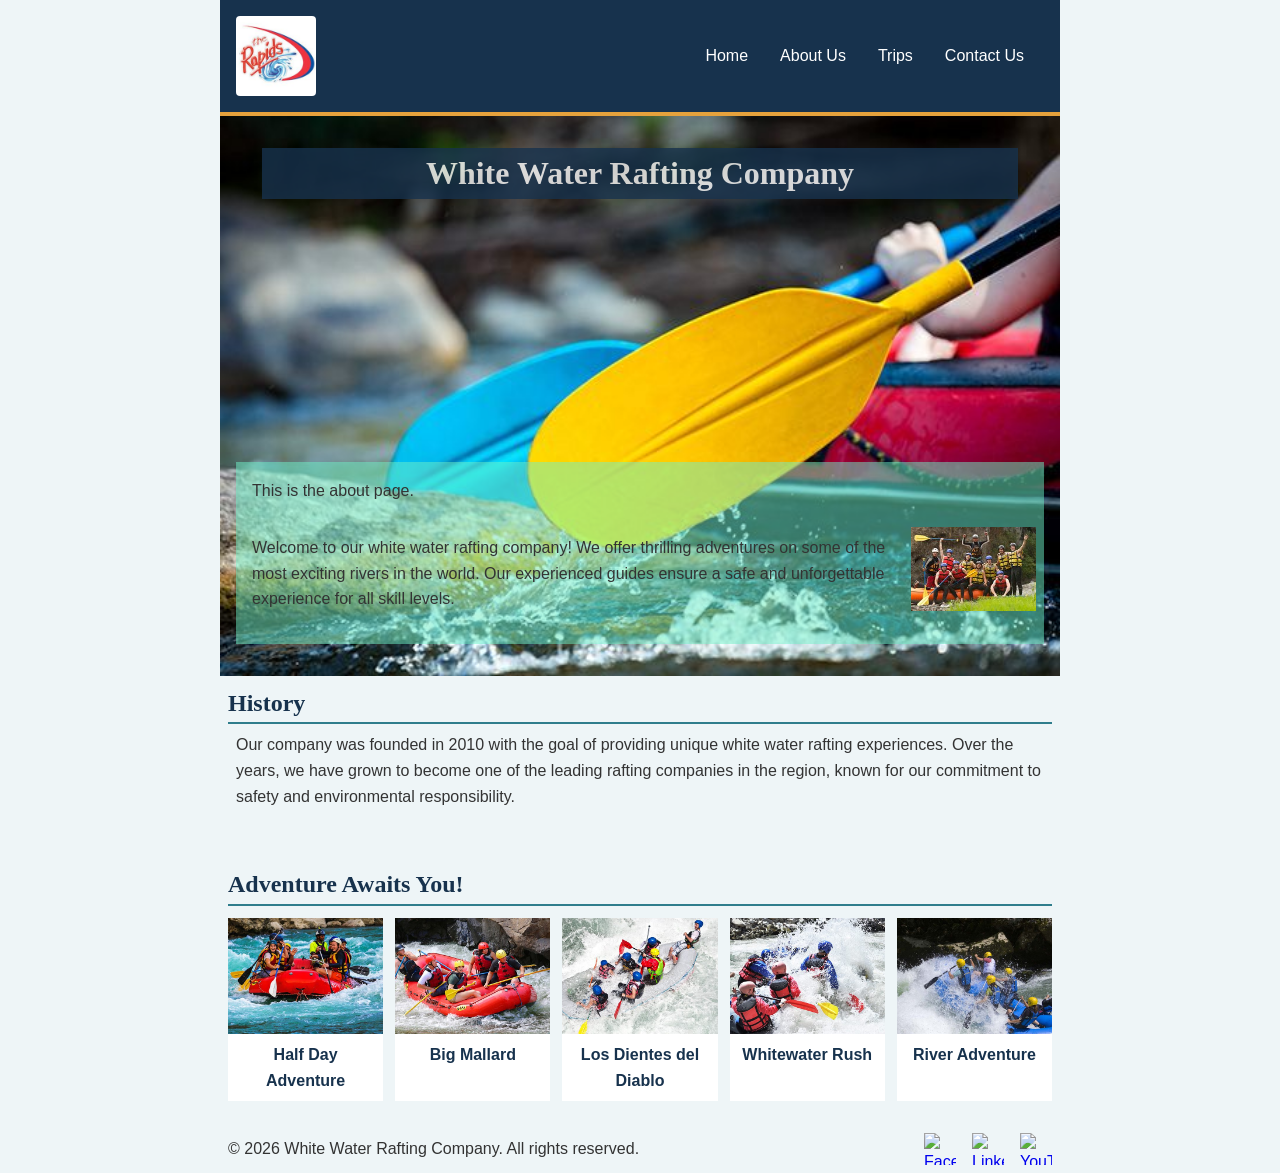
==== wwr/about.html @ c6d6b593 "aqsa" ====
<!DOCTYPE html>
<html lang="en">
<head>
    <meta charset="UTF-8">
    <meta name="viewport" content="width=device-width, initial-scale=1.0">
    <meta name="author" content="Abigaba Marvin">
    <meta name="description" content="Learn about our white water rafting company, experienced guides, safety-first approach, and unforgettable river adventures.">
    <title>About Us | White Water Rafting Company</title>
    <link rel="stylesheet" href="styles/rafting.css">
</head>
<body>
    <header>
        <img src="images/logo.jpg" alt="Logo, Please enjoy the ride and come again soon!" width="100">
        <nav>
            <ul>
                <li><a href="index.html">Home</a></li>
                <li><a href="about.html">About Us</a></li>
                <li><a href="trips.html">Trips</a></li>
                <li><a href="contact.html">Contact Us</a></li>
            </ul>
        </nav>
    </header>
    <main>
        <div class="hero">
            <img src="images/rafting2.jpg" alt="Hero Image,Please enjoy the ride with colorful paddles!" width="50">
            <h1>White Water Rafting Company</h1>
            <article>
                <p>This is the about page.</p>
                <img src="images/small1.jpg" alt="Rafting Image, Come lets celebrate in life jackets beside the river!" width="400">
                <p>Welcome to our white water rafting company! We offer thrilling adventures on some of the most exciting rivers in the world. Our experienced guides ensure a safe and unforgettable experience for all skill levels.</p>
            </article>
        </div>
        <section>
            <h2>History</h2>
            <p>Our company was founded in 2010 with the goal of providing unique white water rafting experiences. Over the years, we have grown to become one of the leading rafting companies in the region, known for our commitment to safety and environmental responsibility.</p>
        </section>
        <section id="adventures">
            <h2>Adventure Awaits You!</h2>
            <figure>
                <img src="images/rafting17_600.jpg" alt="Rafters paddling through whitewater in a red raft">
                <figcaption>Half Day Adventure</figcaption>
            </figure>
            <figure>
                <img src="images/rafting19_600.jpg" alt="A group navigating rapids in a red raft">
                <figcaption>Big Mallard</figcaption>
            </figure>
            <figure>
                <img src="images/rafting42_600.jpg" alt="Rafters caught in a powerful burst of whitewater">
                <figcaption>Los Dientes del Diablo</figcaption>
            </figure>
            <figure>
                <img src="images/rafting47_600.jpg" alt="Rafters paddling a blue raft through a rapid">
                <figcaption>Whitewater Rush</figcaption>
            </figure>
            <figure>
                <img src="images/rafting64_1024.jpg" alt="A group riding a blue raft through a rocky rapid">
                <figcaption>River Adventure</figcaption>
            </figure>
        </section>
    </main>
    <footer>
        <p>&copy; 2026 White Water Rafting Company. All rights reserved.</p>
        <nav class="socialmedia">
            <a href="https://www.facebook.com">
                <img src="images/facebook.svg" alt="Face book icon">
            </a>
            <a href="https://www.linkedin.com">
                <img src="images/linkedin-square.svg" alt="Linkedin icon">
            </a>
            <a href="https://www.youtube.com">
                <img src="images/youtube.svg" alt="YouTube icon">
            </a>
        </nav>
    </footer>
</body>
</html>
---- wwr/styles/rafting.css ----
:root{
    --primary-color: #17324d;   /* headings and dark panels */
    --secondary-color: #eef5f7; /* page background */
    --accent-color1: #2f7d8c;   /* links */
    --accent-color2: #e6a23c;   /* small highlights */
    --heading-font: 'Times New Roman', Georgia, serif;
    --body-font: 'Arial', Helvetica, sans-serif;
}

* {
    margin: 0;
    padding: 0;
    box-sizing: border-box;
}

body {
    font-family: var(--body-font);
    background-color: var(--secondary-color);
    color: #333;
    line-height: 1.6;
}

.flex {
    background-color: #aba;
    display: flex;
    justify-content: center;
    align-items: center;
}

.grid {
    background-color: #abb;
    display: grid;
    place-items: center;
}




header, main, footer {
    width : 840px;
    margin : 0 auto;
}

header {
    background-color: var(--primary-color);
    color: #fff;
    border-bottom: 4px solid var(--accent-color2);
    display: grid;
    grid-template-columns: 5rem 1fr;
    align-items: center;
    gap: 1rem;
    padding: 1rem;
}

header > img {
    display: block;
    width: 5rem;
    height: 5rem;
    object-fit: cover;
    border-radius: 0.25rem;
}

header nav {
    justify-self: stretch;
    margin-bottom: 0;
}

header nav ul {
    display: flex;
    justify-content: flex-end;
    flex-wrap: wrap;
    gap: 0.5rem;
    list-style: none;
}

header nav a {
    display: block;
    padding: 0.5rem 0.75rem;
    color: #fff;
    text-decoration: none;
}

header nav a:hover,
header nav a:focus-visible {
    color: var(--primary-color);
    background-color: var(--accent-color2);
}

h1, h2 {
    font-family: var(--heading-font);
    color: var(--primary-color);
}

h2 {
  border-bottom: 2px solid var(--accent-color1);
}

nav, p, section, article {
    margin-bottom: 16px;
    padding: 8px;
}

.socialmedia {
  display: flex;
  justify-content: flex-end;
  align-items: center;
  gap: 1rem;
}

.socialmedia a {
    text-decoration: none;
}

.socialmedia img {
  display: block;
  width: 2rem;
  height: 2rem;
  object-fit: contain;
}

footer {
  display: flex;
  justify-content: space-between;
  align-items: center;
  gap: 1rem;
}

footer p,
footer .socialmedia {
  margin-bottom: 0;
}

.hero {
    position: relative;
}

.hero img {
    display: block;
    width: 100%;
    height: auto;
}

.hero > h1 {
    position: absolute;
    top: 2rem;
    left: 50%;
    width: 90%;
    padding: 00px;
    text-align: center;
    opacity: 0.8;
    background-color: var(--primary-color);
    color: #fff;
    transform: translateX(-50%);
}
 
.hero article {
  position: absolute;
  bottom: 1rem;
  left: 1rem;
  right: 1rem;
  background-color: rgba(113, 241, 200, 0.5);
}

.hero article img {
    float: right;
    width: 125px;
}

#adventures {
    display: grid;
    grid-template-columns: repeat(5, minmax(0, 1fr));
    gap: 0.75rem;
}

#adventures h2 {
    grid-column: 1 / -1;
}

#adventures figure {
    min-width: 0;
    overflow: hidden;
    background-color: #fff;
}

#adventures figure img {
    display: block;
    width: 100%;
    aspect-ratio: 4 / 3;
    object-fit: cover;
}

#adventures figcaption {
    padding: 0.5rem;
    color: var(--primary-color);
    font-weight: bold;
    text-align: center;
}

a:hover {
  color: var(--primary-color);
  background-color: var(--accent-color2);
}

@media (max-width: 39.999rem) {
  header, main, footer {
    width: calc(100% - 2rem);
  }

  #adventures {
    grid-template-columns: repeat(2, minmax(0, 1fr));
  }
}

@media (min-width: 40rem) {
  header, main, footer {
    width: calc(100% - 2rem);
    max-width: 840px;
  }
}
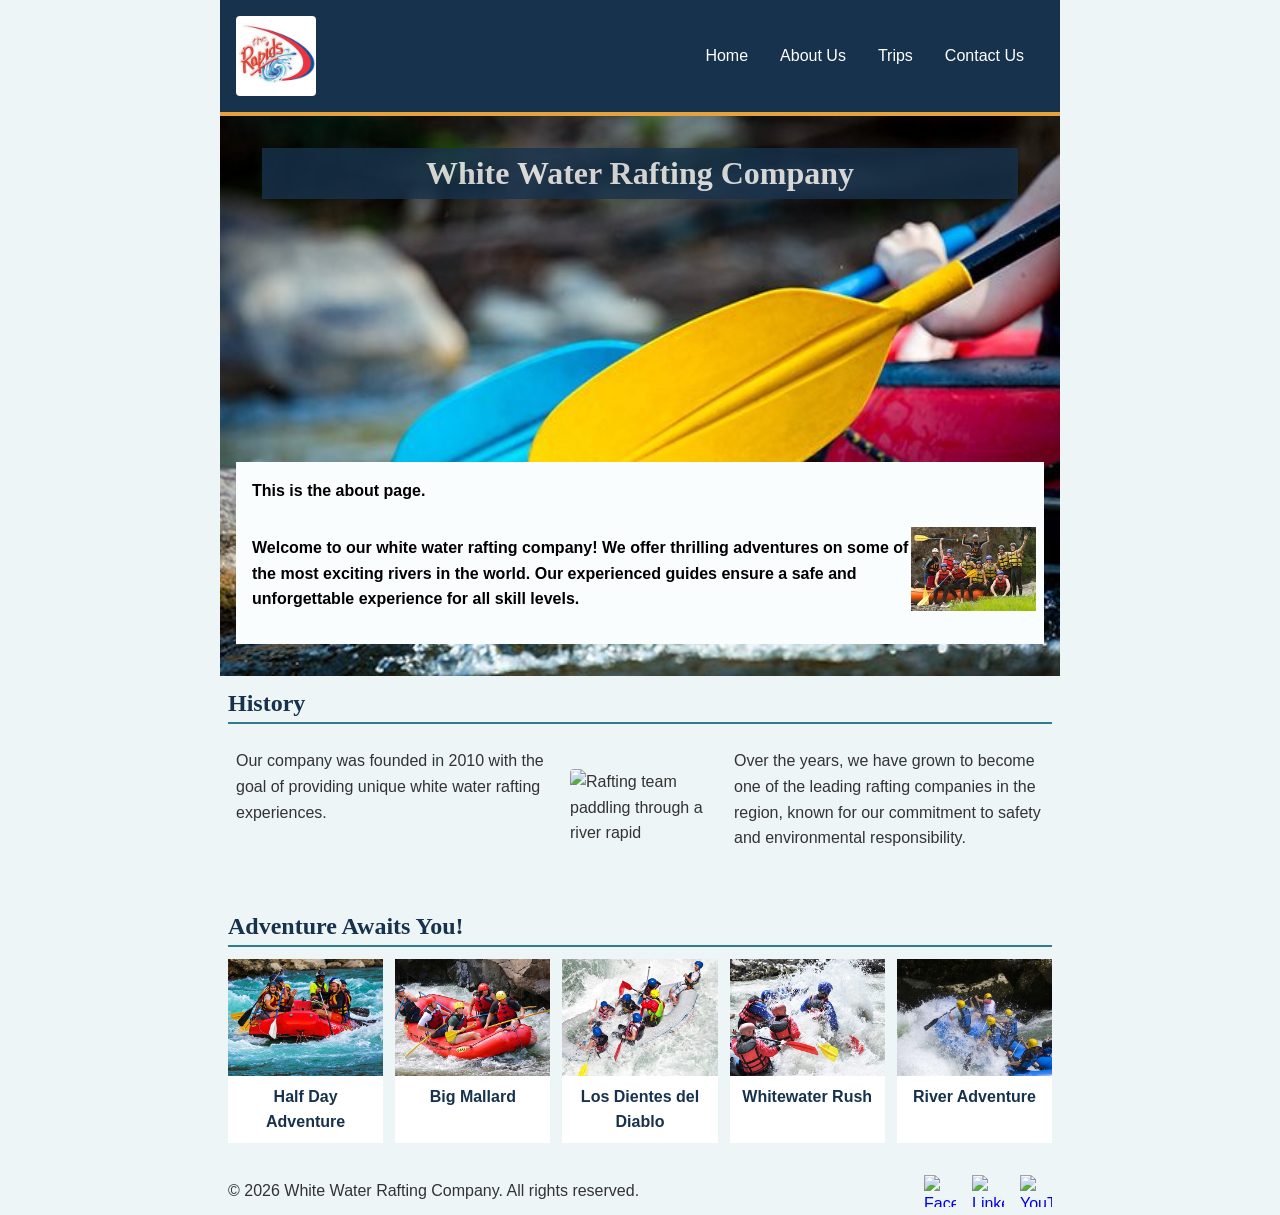
==== commit 050761f5: "a1" ====
--- a/wwr/about.html
+++ b/wwr/about.html
@@ -30,9 +30,11 @@
                 <p>Welcome to our white water rafting company! We offer thrilling adventures on some of the most exciting rivers in the world. Our experienced guides ensure a safe and unforgettable experience for all skill levels.</p>
             </article>
         </div>
-        <section>
+        <section id="history">
             <h2>History</h2>
-            <p>Our company was founded in 2010 with the goal of providing unique white water rafting experiences. Over the years, we have grown to become one of the leading rafting companies in the region, known for our commitment to safety and environmental responsibility.</p>
+            <p>Our company was founded in 2010 with the goal of providing unique white water rafting experiences.</p>
+            <img src="images/rafting27_1024.jpg" alt="Rafting team paddling through a river rapid">
+            <p>Over the years, we have grown to become one of the leading rafting companies in the region, known for our commitment to safety and environmental responsibility.</p>
         </section>
         <section id="adventures">
             <h2>Adventure Awaits You!</h2>
--- a/wwr/styles/rafting.css
+++ b/wwr/styles/rafting.css
@@ -158,7 +158,9 @@
   bottom: 1rem;
   left: 1rem;
   right: 1rem;
-  background-color: rgba(113, 241, 200, 0.5);
+  font-weight: bold;
+  color: black;
+  background-color: rgb(250, 253, 253);
 }
 
 .hero article img {
@@ -201,6 +203,23 @@
   background-color: var(--accent-color2);
 }
 
+#history {
+  display: grid;
+  grid-template-columns: 1fr 140px 1fr;
+  gap: 1rem;
+}
+
+#history h2 {
+  grid-column: 1 / -1;
+}
+
+#history img {
+  width: 100%;
+  height: auto;
+  align-self: center;
+  border-radius: 0.25rem;
+}
+
 @media (max-width: 39.999rem) {
   header, main, footer {
     width: calc(100% - 2rem);
